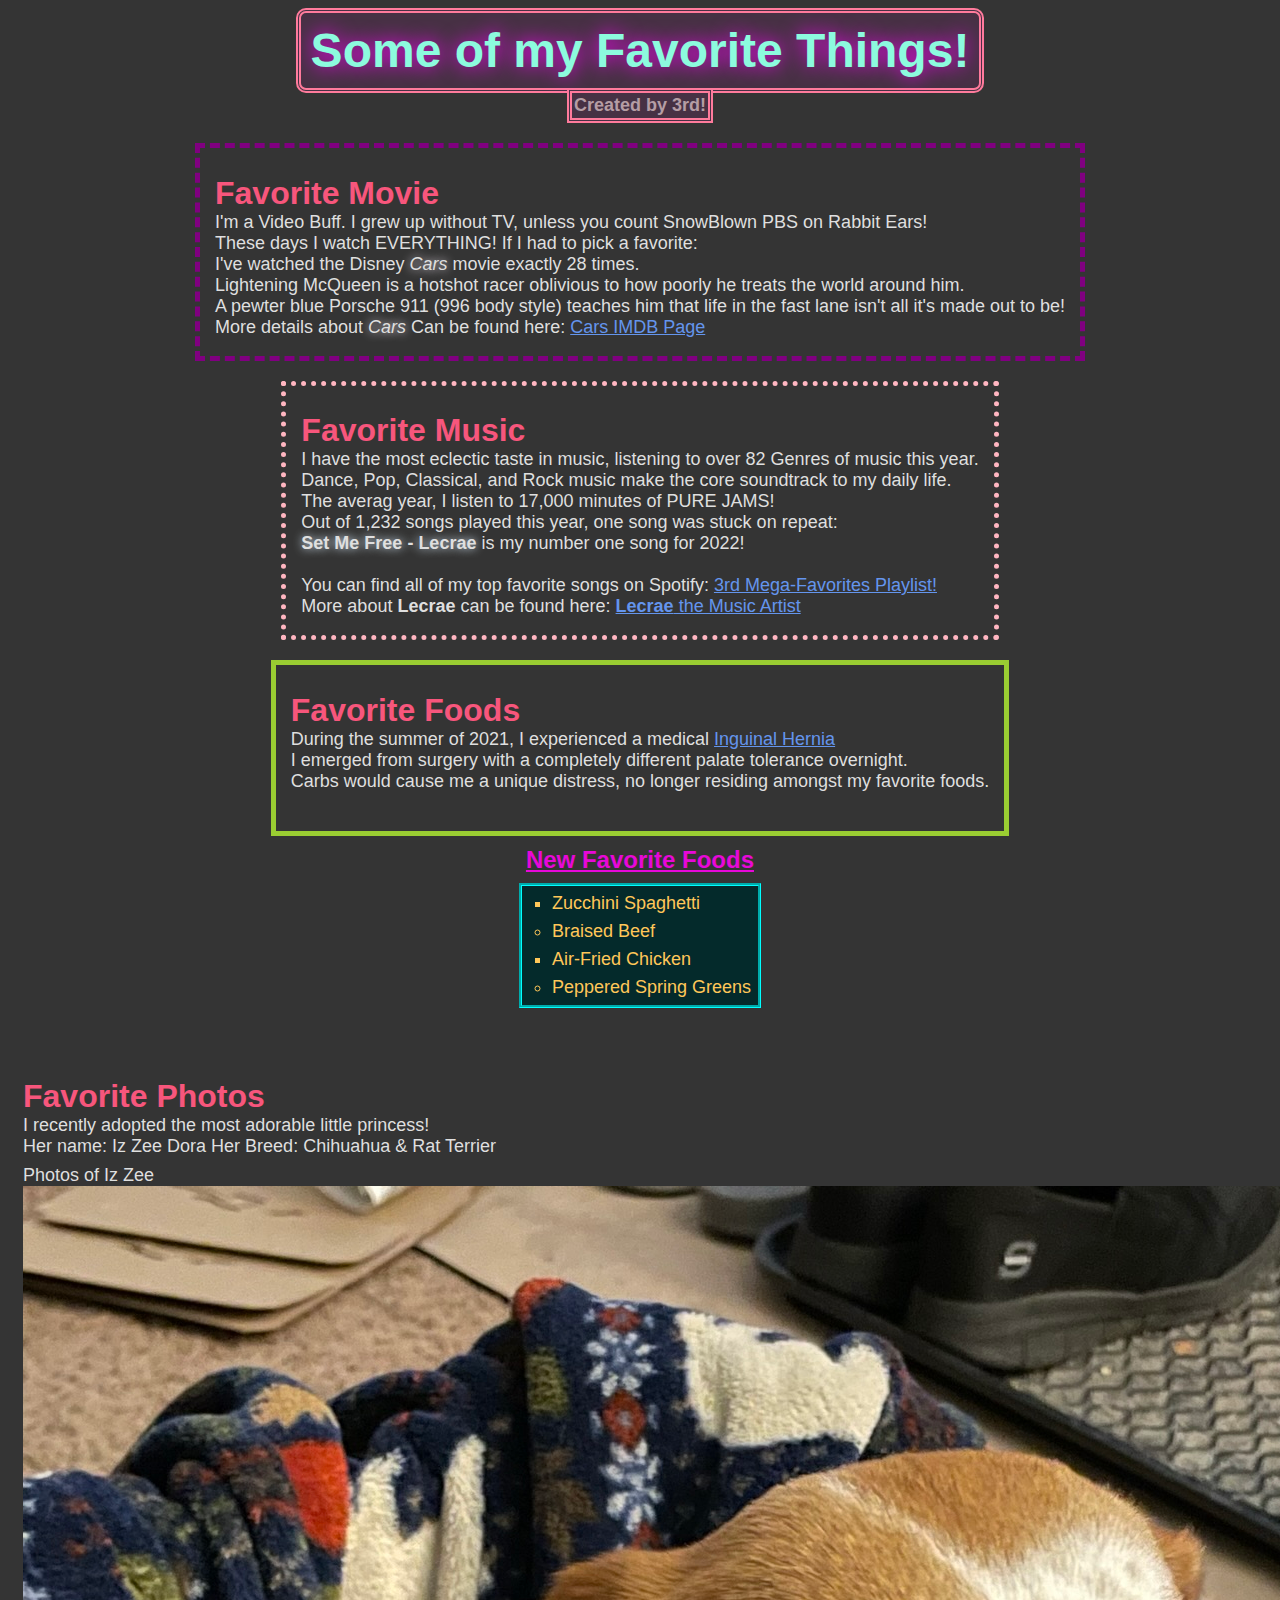
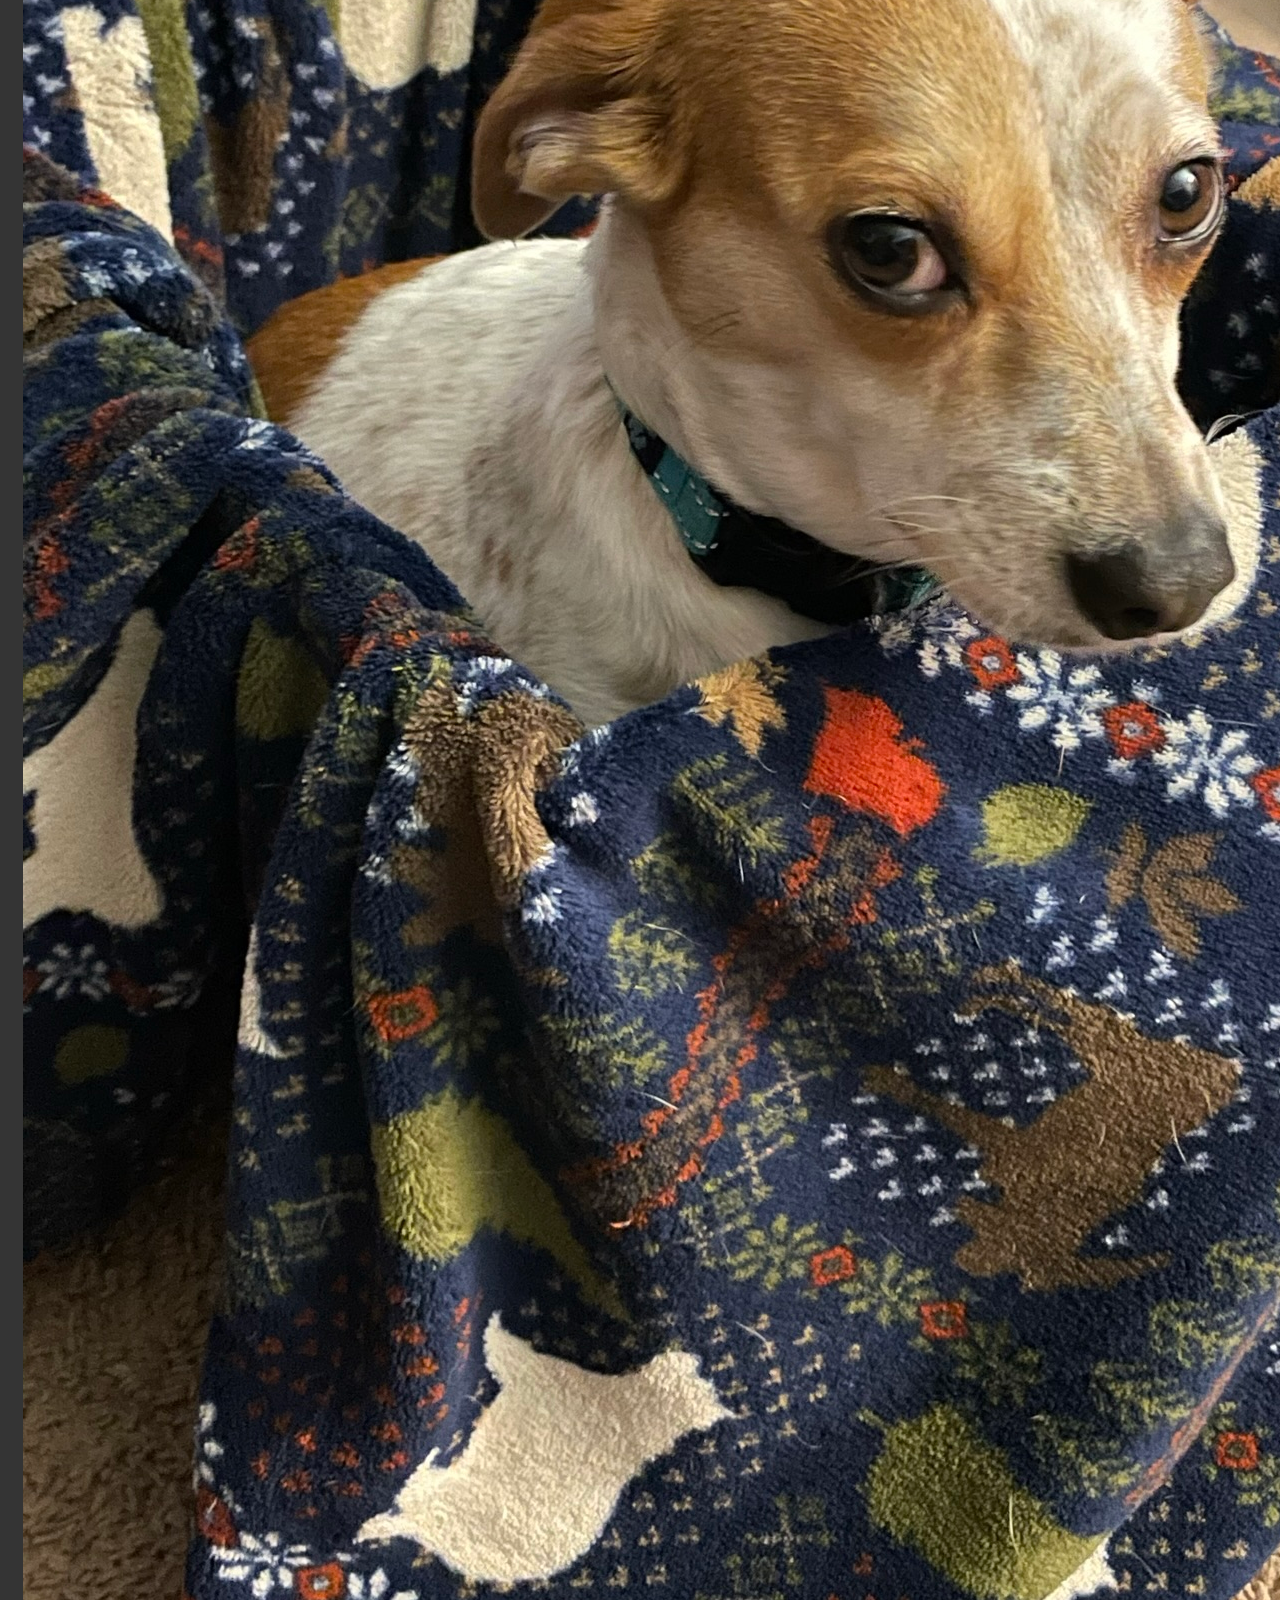
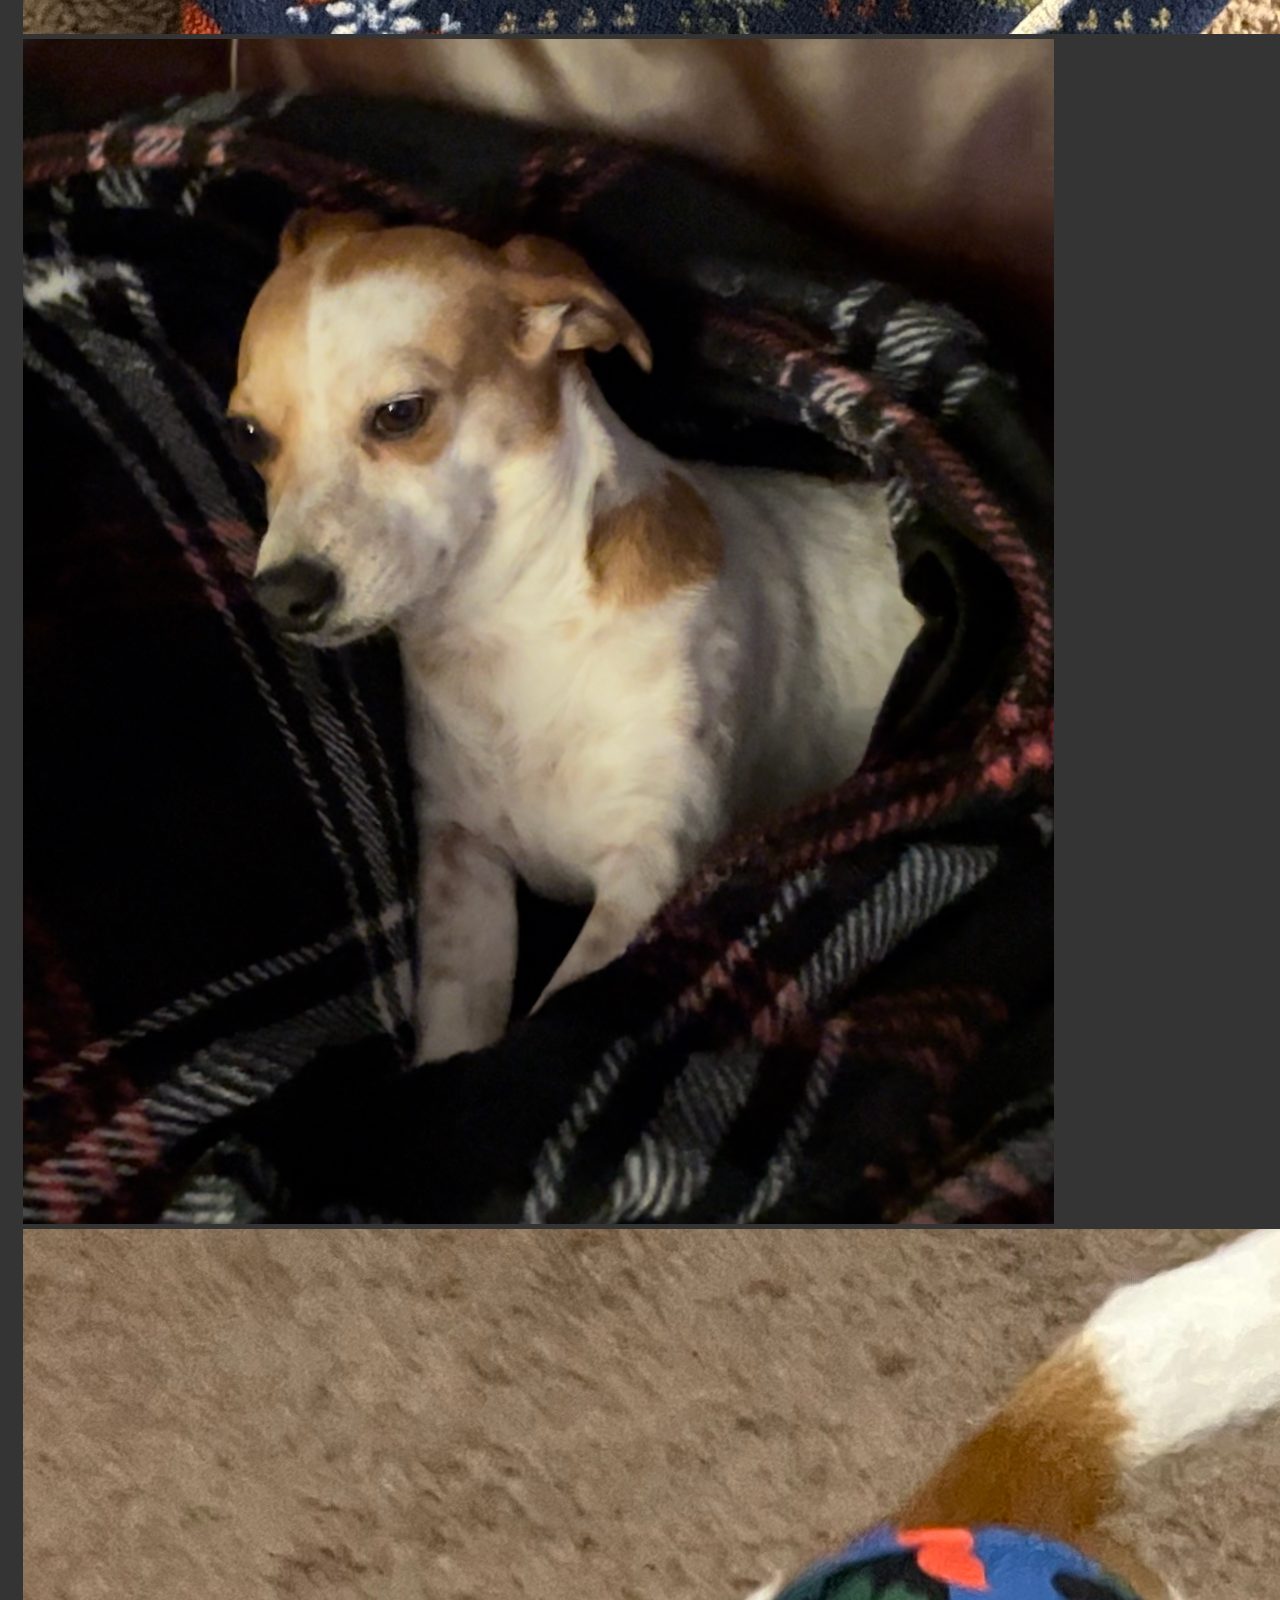
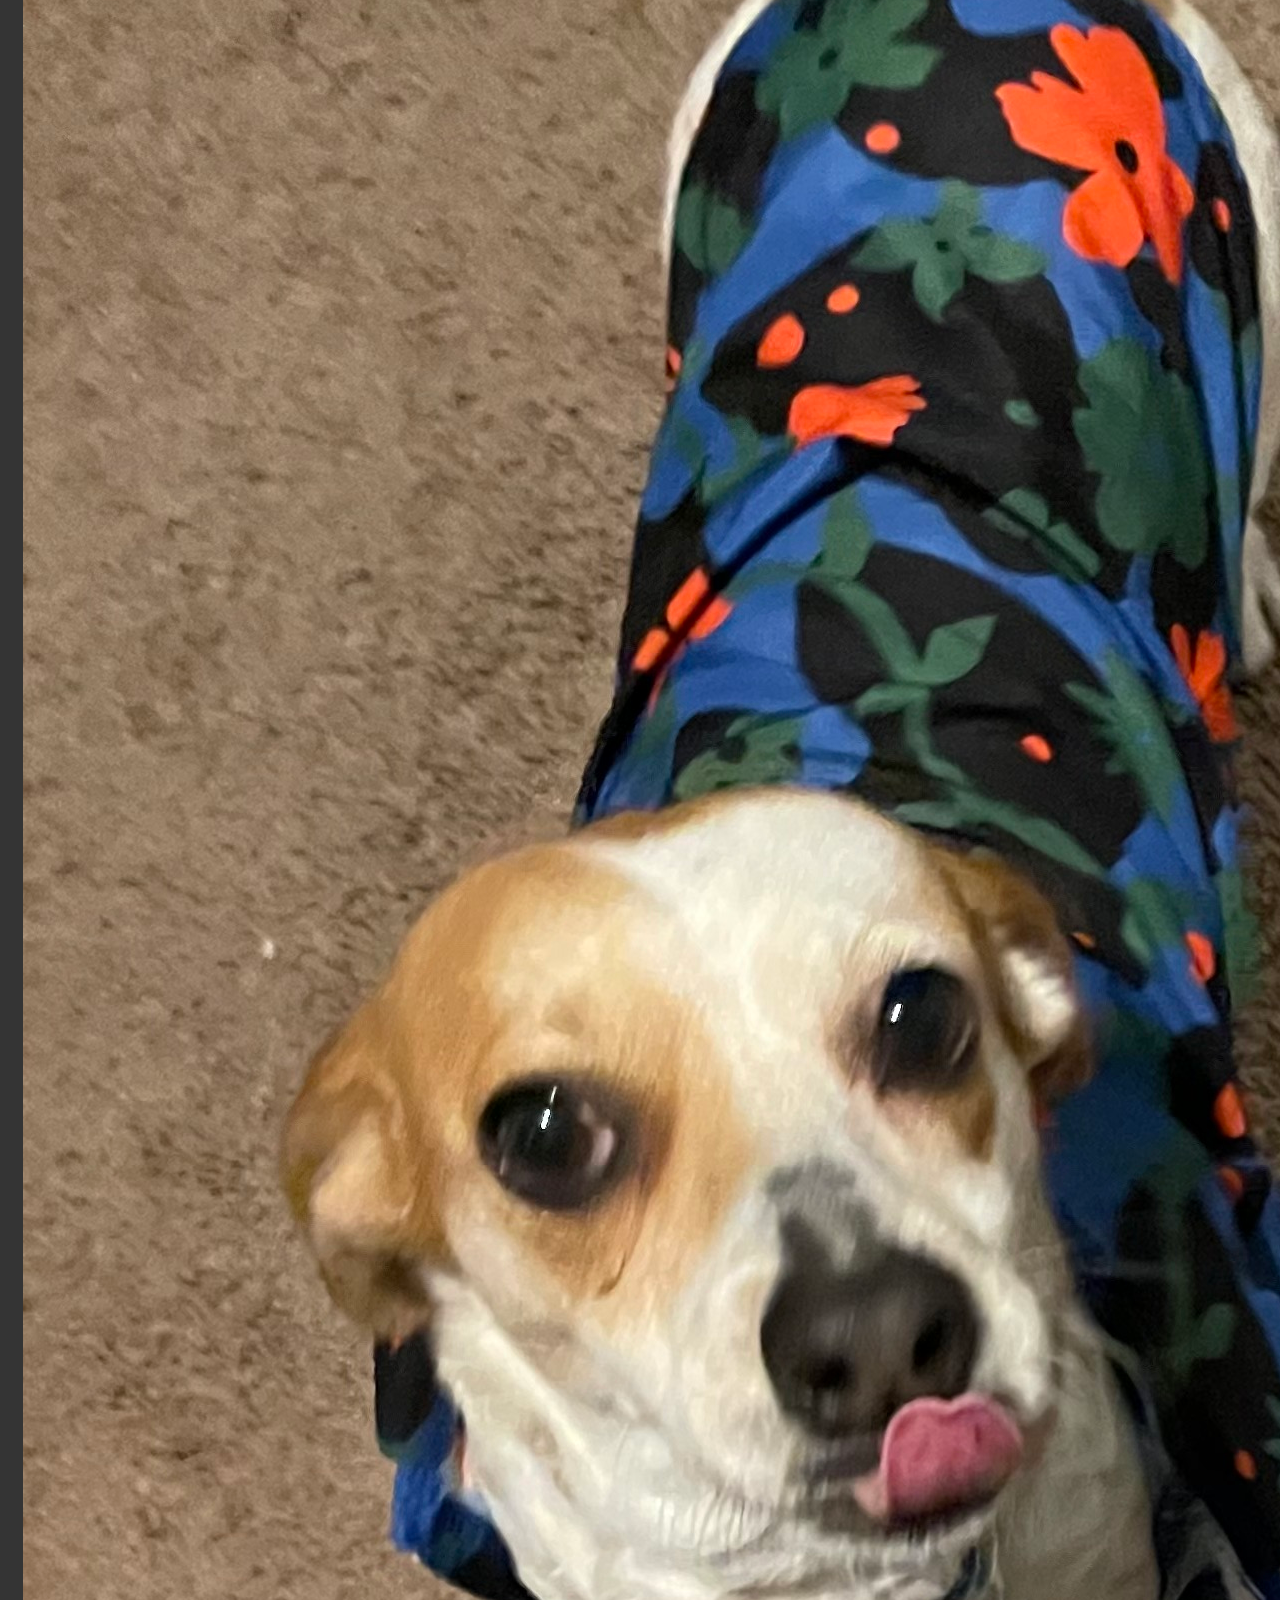
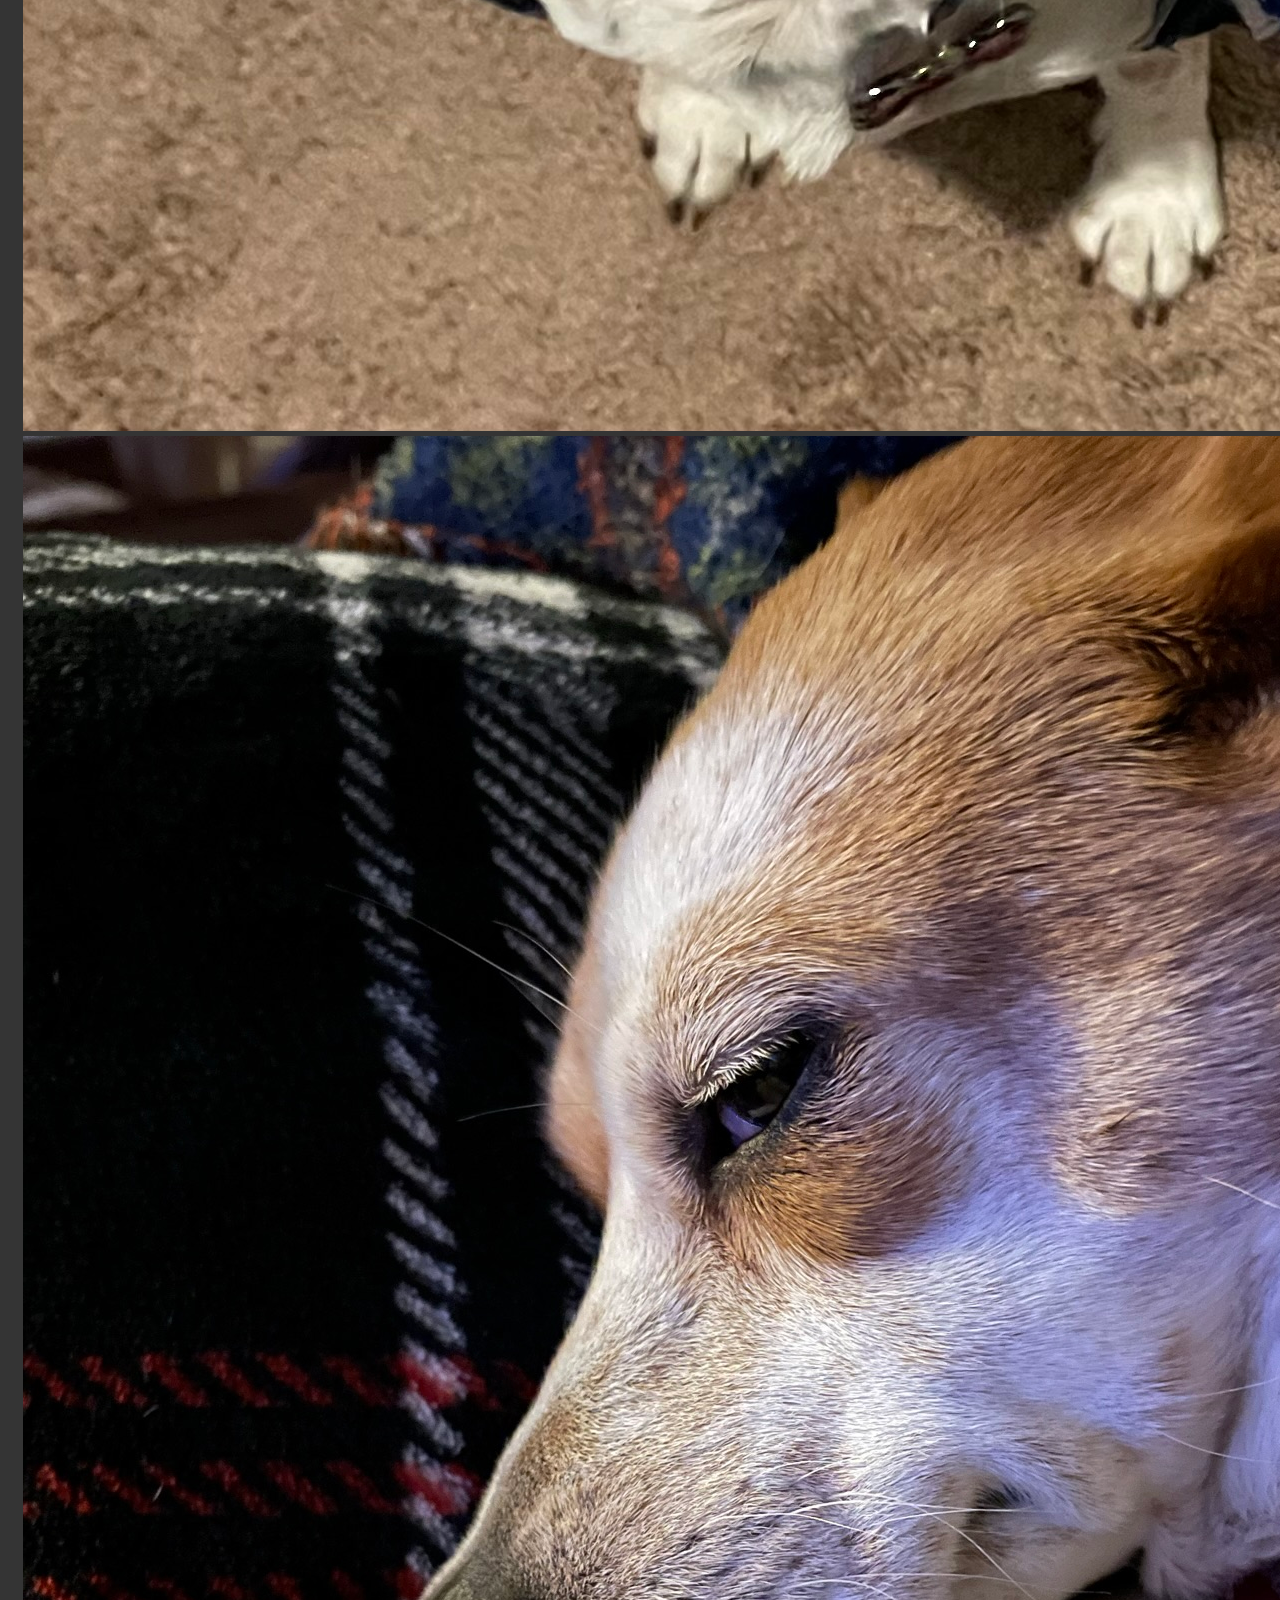
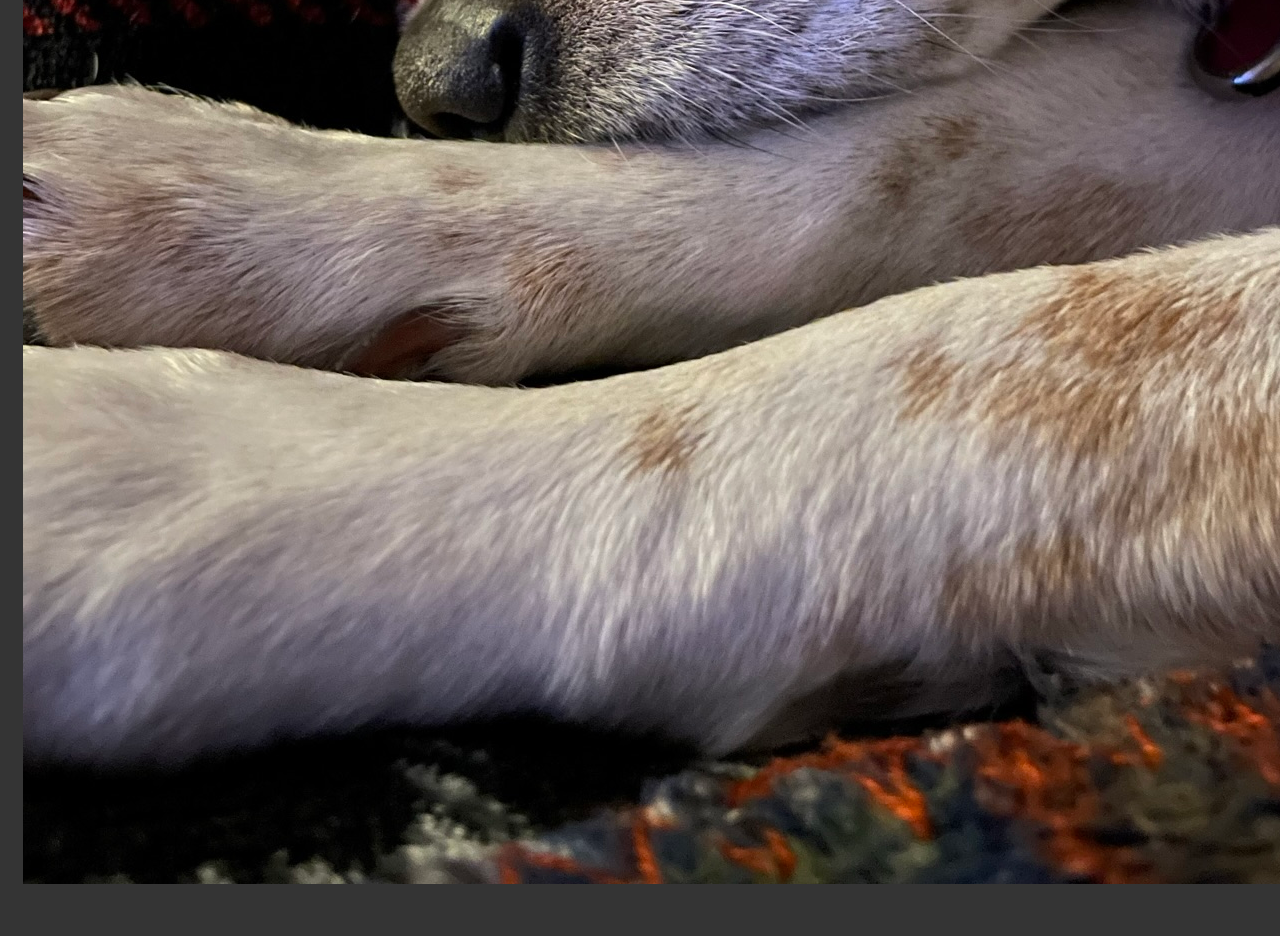
==== Lab2/favorites.html @ c87aceba "ITEC 2560-80 Lab 2: Uploading Start of Lab 2" ====
<!--Set Document Type-->
<!DOCTYPE html>
<!--Set the HTML language-->
<html lang="en">
<!--Setup the tab header-->
<head>
<!--Set the character type for the site -->
    <meta charset="UTF-8">
<!--add a title-->
    <title>My Favorite Things</title>
<!--Create a link to the StyleSheet-->
    <link rel="stylesheet" type="text/css" href="favoritesStyle.css">
</head>

<!--Begin the content of the website-->
<body>
<!--Create the main header for the page-->
  <div>
    <h1 id="Page-Title">Some of my Favorite Things!</h1>
  </div>

  <div>
    <h1 id="Author">Created by 3rd!</h1>
  </div>


  <div class="Favorite-Section" id="Movie">
  <!--use a smaller header to differentiate sections of the site-->
    <h2>Favorite Movie</h2>
  <!--details about me with embedded links to my favorite movie-->
    <p>I'm a Video Buff. I grew up without TV, unless you count SnowBlown PBS on Rabbit Ears! <br>
    These days I watch EVERYTHING! If I had to pick a favorite: <br>
    I've watched the Disney <i><span class="Favorite-Movie-Title">Cars</span></i> movie exactly 28 times. <br>
    Lightening McQueen is a hotshot racer oblivious to how poorly he treats the world around him. <br>
    A pewter blue Porsche 911 (996 body style) teaches him that life in the fast lane
      isn't all it's made out to be!<br>
    More details about <i><span class="Favorite-Movie-Title">Cars</span></i> Can be found here:
      <a href="https://www.imdb.com/title/tt0317219/" target="_blank">Cars IMDB Page</a></p>
  </div>

  <div class="Favorite-Section" id="Music">
  <!--detail my favorite music-->
    <h2>Favorite Music</h2>
  <!--details about me with embedded links to my favorite music-->
    <p>I have the most eclectic taste in music, listening to over 82 Genres of music this year. <br>
    Dance, Pop, Classical, and Rock music make the core soundtrack to my daily life.<br>
    The averag year, I listen to 17,000 minutes of PURE JAMS!<br>
    Out of 1,232 songs played this year, one song was stuck on repeat: <br>
    <b><span id="Favorite-Song-Title">Set Me Free - Lecrae</span></b> is my number one song for 2022!<br>
    <br>
    You can find all of my top favorite songs on Spotify:
    <a href="https://open.spotify.com/playlist/2eQCjeOl1bxtsgzZaG7ir3?si=39373d8940b64e6c"
       target="_blank">3rd Mega-Favorites Playlist!</a><br>
    More about <b>Lecrae</b> can be found here: <a href="https://g.co/kgs/da917n"
      target="_blank"><b>Lecrae</b> the Music Artist</a></p>
  </div>

  <div class="Favorite-Section" id="Food">
    <h2>Favorite Foods</h2>
  <!--details about me with a list of my favorite foods-->
    <p>During the summer of 2021, I experienced a medical
      <a href="https://www.mayoclinic.org/diseases-conditions/inguinal-hernia/symptoms-causes/syc-20351547#:~:text=An%20inguinal%20hernia%20occurs%20when,hernia%20isn't%20necessarily%20dangerous."
                                                             target="_blank">Inguinal Hernia</a><br>
    I emerged from surgery with a completely different palate tolerance overnight. <br>
    Carbs would cause me a unique distress, no longer residing amongst my favorite foods.<br>
    <br>
    </p>
  </div>

  <div Class="Favorite-Section" class=Food-List">
    <p id="New-Favorite-Foods"><b>New Favorite Foods</b>
    <ul>
      <li>Zucchini Spaghetti</li>
      <li class="Most-Favorite-Food">Braised Beef</li>
      <li>Air-Fried Chicken</li>
      <li class="Most-Favorite-Food">Peppered Spring Greens</li>
    </ul>
    </p>
  </div>

  <div class="Favorite-Section" id="Pictures">
    <h2>Favorite Photos</h2>
    <!--details about me with a list of my favorite foods-->
    <p>I recently adopted the most adorable little princess! <br>
      Her name: <span id="Iz-Zee-Dora">Iz Zee Dora</span> Her Breed:
      <span id="Dog-Breed">Chihuahua & Rat Terrier</span><br></p>

    <p><span id="PhotoHeader">Photos of Iz Zee</span><br>
      <img src="IzZeeBox.JPEG"
           height="2048" width="1536" alt="A Small Dog sitting in a box" title="Dog in a box"><br>
      <img src="IzZeeCrabby.JPEG"
           height="1185" width="1031" alt="A Small Dog sitting in a box" title="Dog in a box"><br>
      <img src="IzZeeParty.JPEG"
           height="2402" width="1835" alt="A Small Dog sitting in a box" title="Dog in a box"><br>
      <img src="IzZeeSmile.JPEG"
           height="2048" width="1536" alt="A Small Dog sitting in a box" title="Dog in a box"><br>
      <br>
    </p>
  </div>

</body>
</html>
---- Lab2/favoritesStyle.css ----
/*Favorites website style sheet sorted: Justin 3rd: 1/9/2023*/

/*Customize the main heading to look almost like a neon sign*/
h1 {
/*Aquamarine Color Font*/
    color: #8CFBDE;
/*Dark Byzantium Background*/
    background-color: #473144;
/*This keeps the background tight to the element content*/
    display: table;
/*This moves the element to the center of the site*/
    margin: 0px auto 0px auto;
/*This moves the tezt to the center of the element*/
    text-align: center;
/*Use a relative font size for the accessibility*/
    font-size: xxx-large;
/*Set the header font types*/
    font-family: Arial, Georgia, "Times New Roman", sans-serif;
/*Choose a border style that can bring an element of neon sign*/
    border-style: double;
/*Round the edges by alot to seem lik tubes are being bent*/
    border-radius: 10px;
/*Make the border thick enough to create contrast to background colors*/
    border-width: 5px;
/*This creates even spacing from the text, allowing the contrast to be seen more clearly*/
    border-spacing: 10px;
/*Tickle Me Pink is a perfect neon sign color*/
    border-color: #FF7B9C;
}

/*Style each favorites' section header*/
h2 {
    font-size: xx-large;
/*Brink Pink continues the neon effect*/
    color: #F7567C;
/*Bring the header very close to the relevant text, better readability*/
    margin-bottom: 10px;
}

/*Style the main core text used to fill document*/
body {
/*Make the website's background color Jet*/
    background-color: #343434;
    font-family: Helvetica, Calibri, sans-serif;
}

/*style all paragraphs in the entire website*/
p {
/*Bring each new paragraph very close to the header, allowing for cleaere subject heading connections*/
    margin-top: -10px;
/*Make all text Gainsboro*/
    color: #DFDFDF;
    font-size: large;
}


/*Advanced CSS link details from W3 Schools:
    https://www.w3schools.com/css/css_link.asp*/

/*Change all link styles*/
a:link {
    color: cornflowerblue;
    text-underline: cornflowerblue;
/*Keep the underline on unclicked links*/
    text-decoration: underline;
}

a:visited {
    color: mediumturquoise;
/*When clicked, add a double underline*/
    text-decoration: double;
}

/*When hovering over a link*/
a:hover {
/*Change the color to a bright green to keep the feeling of neon alive!*/
    color: lawngreen;
/*Remove the underline*/
    text-decoration: none;
}

/*When you click a link it will turn bright white*/
a:active {
    color: white;
    text-decoration: none;
}

/*Customize the unordered list*/
ul {
    /* Make background of unordered list . */
    background-color: #042A2B;
    border-style: groove;
    border-color: aqua;
    color: #FFC759;
    display: inline-block;
    margin-top: -15px;
}

/*Customize List Item*/
li {
    list-style-type: square;
    font-size: 18px;
    margin: 7px;
    margin-left: -10px;

}

/*Customize the paragraph above the unordered list*/
#New-Favorite-Foods {
    font-size: x-large;
/*Steel Pink*/
    color: #E708D8;
/*Shift the label to rest evenly over the unordered list*/
    margin-left: 7px;
    text-decoration: underline;
}

/*Add round bullets to odd numbered items on the unordered list*/
.Most-Favorite-Food {
    list-style-type: circle;
}


#Page-Title {
    text-shadow: 0px 0px 20px magenta;
}

#Favorite-Song-Title {
    text-shadow: 0px 0px 10px #DCEDFF;
}

.Favorite-Section {
    /*margin: 10px;*/
    padding-left: 15px;
    padding-right: 15px;
    /*This keeps the background tight to the element content*/
    display: table;
    /*This moves the element to the center of the site*/
    margin: 20px auto auto auto;
    /*This moves the tezt to the center of the element*/
}

#Movie {
    border: 5px purple dashed;
}

#Music {
    border: 5px lightpink dotted;
}

#Food {
    border: 5px yellowgreen solid;
}

#Food-List {
    /*This keeps the background tight to the element content*/
    padding-top: 10px;
}

.Favorite-Movie-Title {
    text-shadow: 0px 0px 10px #F3EAF4;
}

#Author {
    /*Aquamarine Color Font*/
    color: #B59DA4;
    /*Dark Byzantium Background*/
    background-color: #473144;
    /*This keeps the background tight to the element content*/
    display: table;
    /*This moves the element to the center of the site*/
    margin: -5px auto auto auto;
    /*Use a relative font size for the accessibility*/
    font-size: large;
    /*Set the header font types*/
    font-family: cursive, sans-serif;
    border-radius: 0px;
    border-spacing: 2px;
}
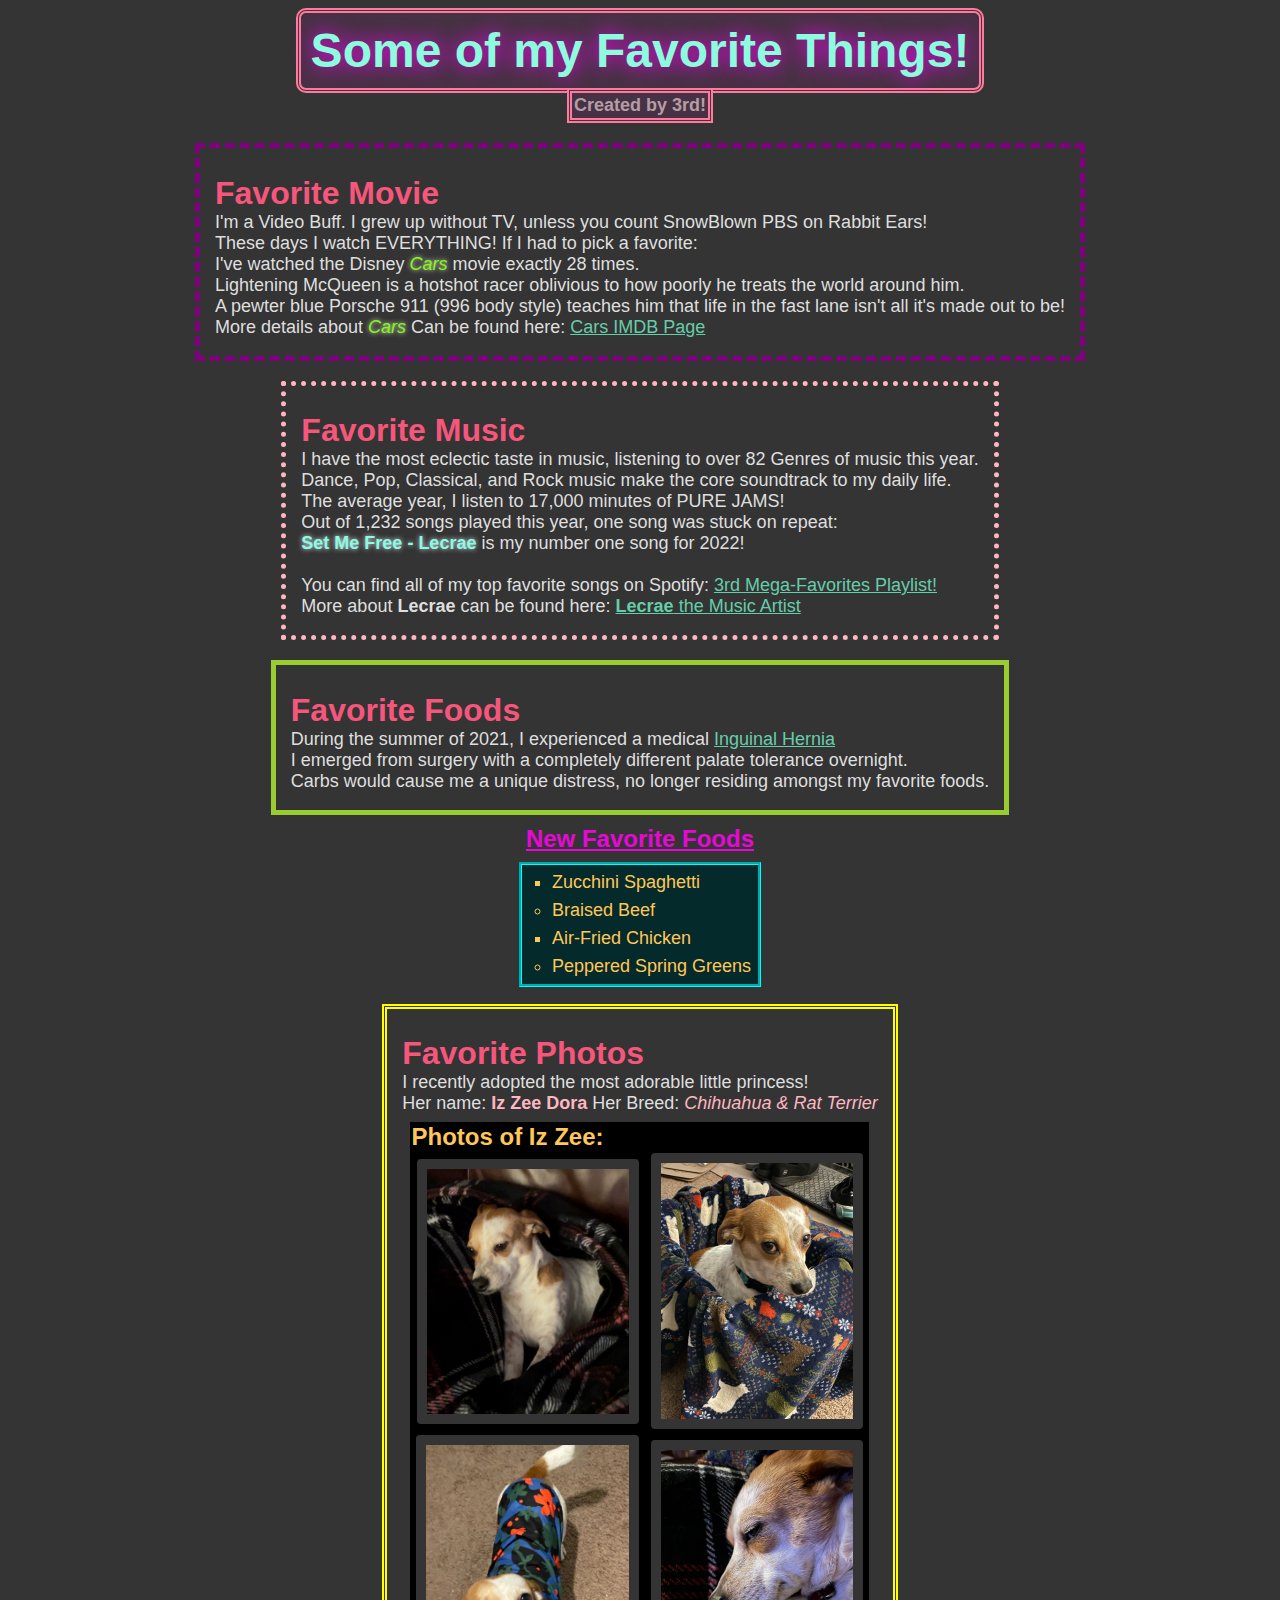
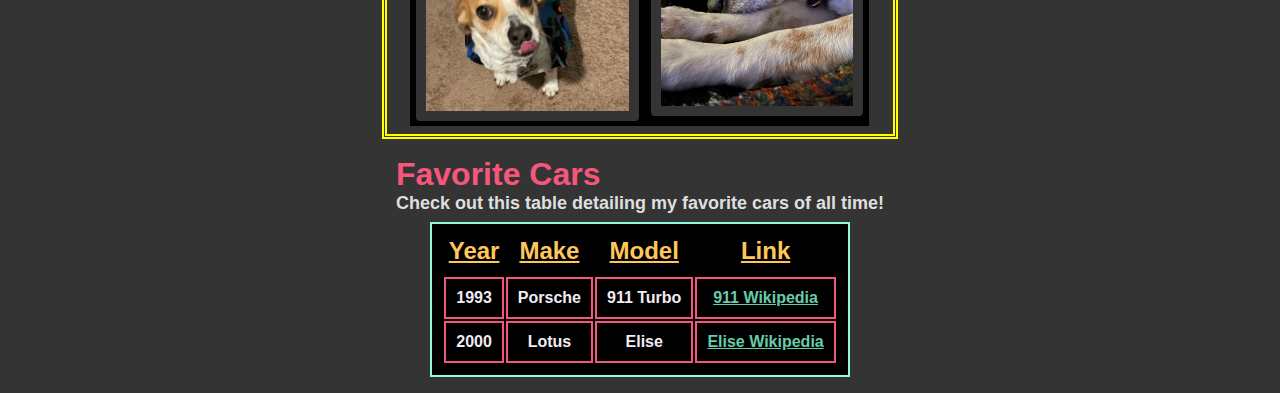
==== commit 286df781: "ITEC 2560-80 Lab 2: Completed Website" ====
--- a/Lab2/favorites.html
+++ b/Lab2/favorites.html
@@ -14,39 +14,39 @@
 
 <!--Begin the content of the website-->
 <body>
-<!--Create the main header for the page-->
+<!--Create the page title header-->
   <div>
     <h1 id="Page-Title">Some of my Favorite Things!</h1>
   </div>
-
+<!--Create the author signature-->
   <div>
     <h1 id="Author">Created by 3rd!</h1>
   </div>
-
-
+<!--create a class of favorite sections with different IDs, this is about movies-->
   <div class="Favorite-Section" id="Movie">
   <!--use a smaller header to differentiate sections of the site-->
     <h2>Favorite Movie</h2>
   <!--details about me with embedded links to my favorite movie-->
     <p>I'm a Video Buff. I grew up without TV, unless you count SnowBlown PBS on Rabbit Ears! <br>
     These days I watch EVERYTHING! If I had to pick a favorite: <br>
-    I've watched the Disney <i><span class="Favorite-Movie-Title">Cars</span></i> movie exactly 28 times. <br>
+    I've watched the Disney <span class="Favorite-Movie-Title">Cars</span> movie exactly 28 times. <br>
     Lightening McQueen is a hotshot racer oblivious to how poorly he treats the world around him. <br>
     A pewter blue Porsche 911 (996 body style) teaches him that life in the fast lane
       isn't all it's made out to be!<br>
-    More details about <i><span class="Favorite-Movie-Title">Cars</span></i> Can be found here:
+    More details about <span class="Favorite-Movie-Title">Cars</span> Can be found here:
       <a href="https://www.imdb.com/title/tt0317219/" target="_blank">Cars IMDB Page</a></p>
   </div>
 
+<!--Favorite section about music-->
   <div class="Favorite-Section" id="Music">
-  <!--detail my favorite music-->
+  <!--Title my favorite music-->
     <h2>Favorite Music</h2>
   <!--details about me with embedded links to my favorite music-->
     <p>I have the most eclectic taste in music, listening to over 82 Genres of music this year. <br>
     Dance, Pop, Classical, and Rock music make the core soundtrack to my daily life.<br>
-    The averag year, I listen to 17,000 minutes of PURE JAMS!<br>
+    The average year, I listen to 17,000 minutes of PURE JAMS!<br>
     Out of 1,232 songs played this year, one song was stuck on repeat: <br>
-    <b><span id="Favorite-Song-Title">Set Me Free - Lecrae</span></b> is my number one song for 2022!<br>
+    <span id="Favorite-Song-Title">Set Me Free - Lecrae</span> is my number one song for 2022!<br>
     <br>
     You can find all of my top favorite songs on Spotify:
     <a href="https://open.spotify.com/playlist/2eQCjeOl1bxtsgzZaG7ir3?si=39373d8940b64e6c"
@@ -55,48 +55,78 @@
       target="_blank"><b>Lecrae</b> the Music Artist</a></p>
   </div>
 
+<!--Favorite section about food-->
   <div class="Favorite-Section" id="Food">
     <h2>Favorite Foods</h2>
   <!--details about me with a list of my favorite foods-->
     <p>During the summer of 2021, I experienced a medical
-      <a href="https://www.mayoclinic.org/diseases-conditions/inguinal-hernia/symptoms-causes/syc-20351547#:~:text=An%20inguinal%20hernia%20occurs%20when,hernia%20isn't%20necessarily%20dangerous."
+      <a href="https://www.mayoclinic.org/diseases-conditions/inguinal-hernia/symptoms-causes/syc-20351547"
                                                              target="_blank">Inguinal Hernia</a><br>
-    I emerged from surgery with a completely different palate tolerance overnight. <br>
+    I emerged from surgery with a completely different palate tolerance overnight.<br>
     Carbs would cause me a unique distress, no longer residing amongst my favorite foods.<br>
-    <br>
     </p>
   </div>
-
+<!--Separate Section for the little food list-->
   <div Class="Favorite-Section" class=Food-List">
+<!--Add a small label to the list of foods-->
     <p id="New-Favorite-Foods"><b>New Favorite Foods</b>
+<!--Create the unordered list of food items-->
     <ul>
       <li>Zucchini Spaghetti</li>
+<!--Detail the most favorite foods-->
       <li class="Most-Favorite-Food">Braised Beef</li>
       <li>Air-Fried Chicken</li>
       <li class="Most-Favorite-Food">Peppered Spring Greens</li>
     </ul>
     </p>
   </div>
+<!--Close open markup tags-->
 
+<!--Create a favorite section for photos of my baby doggie-->
   <div class="Favorite-Section" id="Pictures">
     <h2>Favorite Photos</h2>
-    <!--details about me with a list of my favorite foods-->
+<!--details about me with a list of my favorite foods-->
     <p>I recently adopted the most adorable little princess! <br>
-      Her name: <span id="Iz-Zee-Dora">Iz Zee Dora</span> Her Breed:
+<!--Custom ids for dog name and breed for customizing-->
+      Her name: <span id="Dog-Name">Iz Zee Dora</span> Her Breed:
       <span id="Dog-Breed">Chihuahua & Rat Terrier</span><br></p>
-
-    <p><span id="PhotoHeader">Photos of Iz Zee</span><br>
-      <img src="IzZeeBox.JPEG"
-           height="2048" width="1536" alt="A Small Dog sitting in a box" title="Dog in a box"><br>
-      <img src="IzZeeCrabby.JPEG"
-           height="1185" width="1031" alt="A Small Dog sitting in a box" title="Dog in a box"><br>
-      <img src="IzZeeParty.JPEG"
-           height="2402" width="1835" alt="A Small Dog sitting in a box" title="Dog in a box"><br>
-      <img src="IzZeeSmile.JPEG"
-           height="2048" width="1536" alt="A Small Dog sitting in a box" title="Dog in a box"><br>
-      <br>
+    <p>
+<!--Create an ID for the dog photo table-->
+      <table id="Iz-Zee-Photos">
+<!--Create a table to sort all of my dog photos-->
+          <tr><th class="Photo-Header">Photos of Iz Zee:</span></th></tr>
+          <tr><td><img class="Favorite-Image" src="IzZeeCrabby.JPEG" height="245" width="202"
+                     alt="A Small Dog with an unamused face" title="Dog with a face"></td>
+            <td><img class="Favorite-Image" src="IzZeeBox.JPEG"
+                     height="256" width="192" alt="A Small Dog sitting in a box" title="Dog in a box"></td></tr>
+          <tr><td><img class="Favorite-Image" src="IzZeeParty.JPEG"
+                     height="266" width="203" alt="A Small Dog wearing a Hawaiian shirt" title="Dog in a shirt"></td>
+            <td><img class="Favorite-Image" src="IzZeeSmile.JPEG"
+                     height="256" width="192" alt="A Small Dog smiling very wide" title="Dog with a smile"></td></tr>
+      </table>
     </p>
   </div>
 
+<!--Create a table to store my favorite cars, I could have put links to car books here, but this was more me!-->
+  <div class="Favorite-Section" id="Cars">
+    <h2>Favorite Cars</h2>
+    <p>Check out this table detailing my favorite cars of all time!</p>
+<!--Separate  paragraph for the cars table-->
+    <p>
+<!--Create an Id for the cars table-->
+    <table id="Favorite-Cars">
+      <tr><th class="Car-Header">Year</th><th class="Car-Header">Make</th><th class="Car-Header">Model</th>
+          <th class="Car-Header">Link</th></tr>
+      <tr><td class="Car-Data">1993</td><td class="Car-Data">Porsche</td><td class="Car-Data">911 Turbo</td>
+<!--Links with target="_blank" open in a new tab-->
+        <td class="Car-Data"><a href="https://en.wikipedia.org/wiki/Porsche_911"
+                                target="_blank">911 Wikipedia</a></td></tr>
+      <tr><td class="Car-Data">2000</td><td class="Car-Data">Lotus</td><td class="Car-Data">Elise</td>
+        <td class="Car-Data"><a href="https://en.wikipedia.org/wiki/Lotus_Elise"
+                                target="_blank">Elise Wikipedia</a></td></tr>
+    </table>
+    </p>
+  </div>
+<!--Close open Markup Tags-->
 </body>
 </html>--- a/Lab2/favoritesStyle.css
+++ b/Lab2/favoritesStyle.css
@@ -1,6 +1,6 @@
 /*Favorites website style sheet sorted: Justin 3rd: 1/9/2023*/
 
-/*Customize the main heading to look almost like a neon sign*/
+/*Customize the main headings to look almost like neon signs*/
 h1 {
 /*Aquamarine Color Font*/
     color: #8CFBDE;
@@ -48,7 +48,7 @@
 p {
 /*Bring each new paragraph very close to the header, allowing for cleaere subject heading connections*/
     margin-top: -10px;
-/*Make all text Gainsboro*/
+/*Make all text Gainsboro color*/
     color: #DFDFDF;
     font-size: large;
 }
@@ -59,14 +59,14 @@
 
 /*Change all link styles*/
 a:link {
-    color: cornflowerblue;
-    text-underline: cornflowerblue;
-/*Keep the underline on unclicked links*/
+/*Keep the underline on un-clicked links*/
     text-decoration: underline;
+    color: mediumaquamarine;
+    text-underline: yellow;
 }
 
 a:visited {
-    color: mediumturquoise;
+    color: #E708D8;
 /*When clicked, add a double underline*/
     text-decoration: double;
 }
@@ -87,13 +87,18 @@
 
 /*Customize the unordered list*/
 ul {
-    /* Make background of unordered list . */
+    /* Make background of unordered list a dark aqua */
     background-color: #042A2B;
+    /*Add a bright aqua bevel style outline*/
     border-style: groove;
     border-color: aqua;
+    /*Change the text to a yellow*/
     color: #FFC759;
     display: inline-block;
+    /*Bring the list close to the label*/
     margin-top: -15px;
+    /*bring the photo section closer to the list*/
+    margin-bottom: -20px;
 }
 
 /*Customize List Item*/
@@ -102,7 +107,6 @@
     font-size: 18px;
     margin: 7px;
     margin-left: -10px;
-
 }
 
 /*Customize the paragraph above the unordered list*/
@@ -115,7 +119,7 @@
     text-decoration: underline;
 }
 
-/*Add round bullets to odd numbered items on the unordered list*/
+/*I didn't want to corrupt my list so I just changed the bullet type for favorites*/
 .Most-Favorite-Food {
     list-style-type: circle;
 }
@@ -126,7 +130,9 @@
 }
 
 #Favorite-Song-Title {
-    text-shadow: 0px 0px 10px #DCEDFF;
+    font-weight: bold;
+    color: #8CFBDE;
+    text-shadow: 0px 0px 5px #DCEDFF;
 }
 
 .Favorite-Section {
@@ -137,11 +143,12 @@
     display: table;
     /*This moves the element to the center of the site*/
     margin: 20px auto auto auto;
-    /*This moves the tezt to the center of the element*/
+    /*This moves the text to the center of the element*/
 }
 
 #Movie {
     border: 5px purple dashed;
+
 }
 
 #Music {
@@ -158,7 +165,9 @@
 }
 
 .Favorite-Movie-Title {
-    text-shadow: 0px 0px 10px #F3EAF4;
+    font-style: italic;
+    text-shadow: 0px 0px 5px #F3EAF4;
+    color: chartreuse;
 }
 
 #Author {
@@ -172,8 +181,89 @@
     margin: -5px auto auto auto;
     /*Use a relative font size for the accessibility*/
     font-size: large;
-    /*Set the header font types*/
+    /*Set the author font types*/
     font-family: cursive, sans-serif;
+    /*square the neon sign*/
     border-radius: 0px;
+    /*Shorten the distance to the edges*/
     border-spacing: 2px;
-}+    /*remove the shadow from h1*/
+    text-shadow: none;
+}
+
+/*Place a double yellow border around the photos section and bring the next really close*/
+#Pictures {
+    border: 5px yellow double;
+    margin-bottom: -30px;
+}
+
+/*bolden my dogs nane*/
+#Dog-Name {
+    font-weight: bold;
+    color: lightpink;
+}
+/*Italicize my dogs breed*/
+#Dog-Breed {
+    font-style: italic;
+    color: lightpink;
+}
+
+/*center the photos in the table and add a black background*/
+#Iz-Zee-Photos {
+    margin: auto;
+    text-align: center;
+    background-color: black;
+    border-collapse: collapse;
+    color: #F3EAF4;
+}
+
+/*use the header id instead of th to customize the pets header*/
+.Photo-Header {
+    color: #FFC759;
+    text-align: left;
+    font-size: x-large;
+}
+
+/*customize the images by adding a border*/
+.Favorite-Image {
+    border: 10px solid #343434;
+    border-radius: 4px;
+    margin-left: 5px;
+    margin-right: 5px;
+}
+
+/*Make the font describing the table very very bold!*/
+#Cars {
+    font-weight: bolder;
+}
+
+/*organize the data within the favorite cars table*/
+#Favorite-Cars {
+    margin: auto;
+    text-align: center;
+    background-color: black;
+    /*White Khaki text*/
+    color: #F3EAF4;
+    /*Teal colored Border*/
+    border: 2px #8CFBDE solid;
+    padding: 10px;
+}
+
+/*create a header for the cars table, similar color, but different construction*/
+.Car-Header {
+    font-family: Calibri, Georgia, sans-serif;
+    color: #FFC759;
+    text-align: center;
+    font-size: x-large;
+    text-decoration: underline;
+    padding-bottom: 10px;
+}
+
+/*use a custom id to add borders around the car data,
+    the bright pink color and seperated squares adds to the neon effect*/
+.Car-Data {
+    border: 2px #F7567C solid;
+    padding: 10px;
+}
+
+
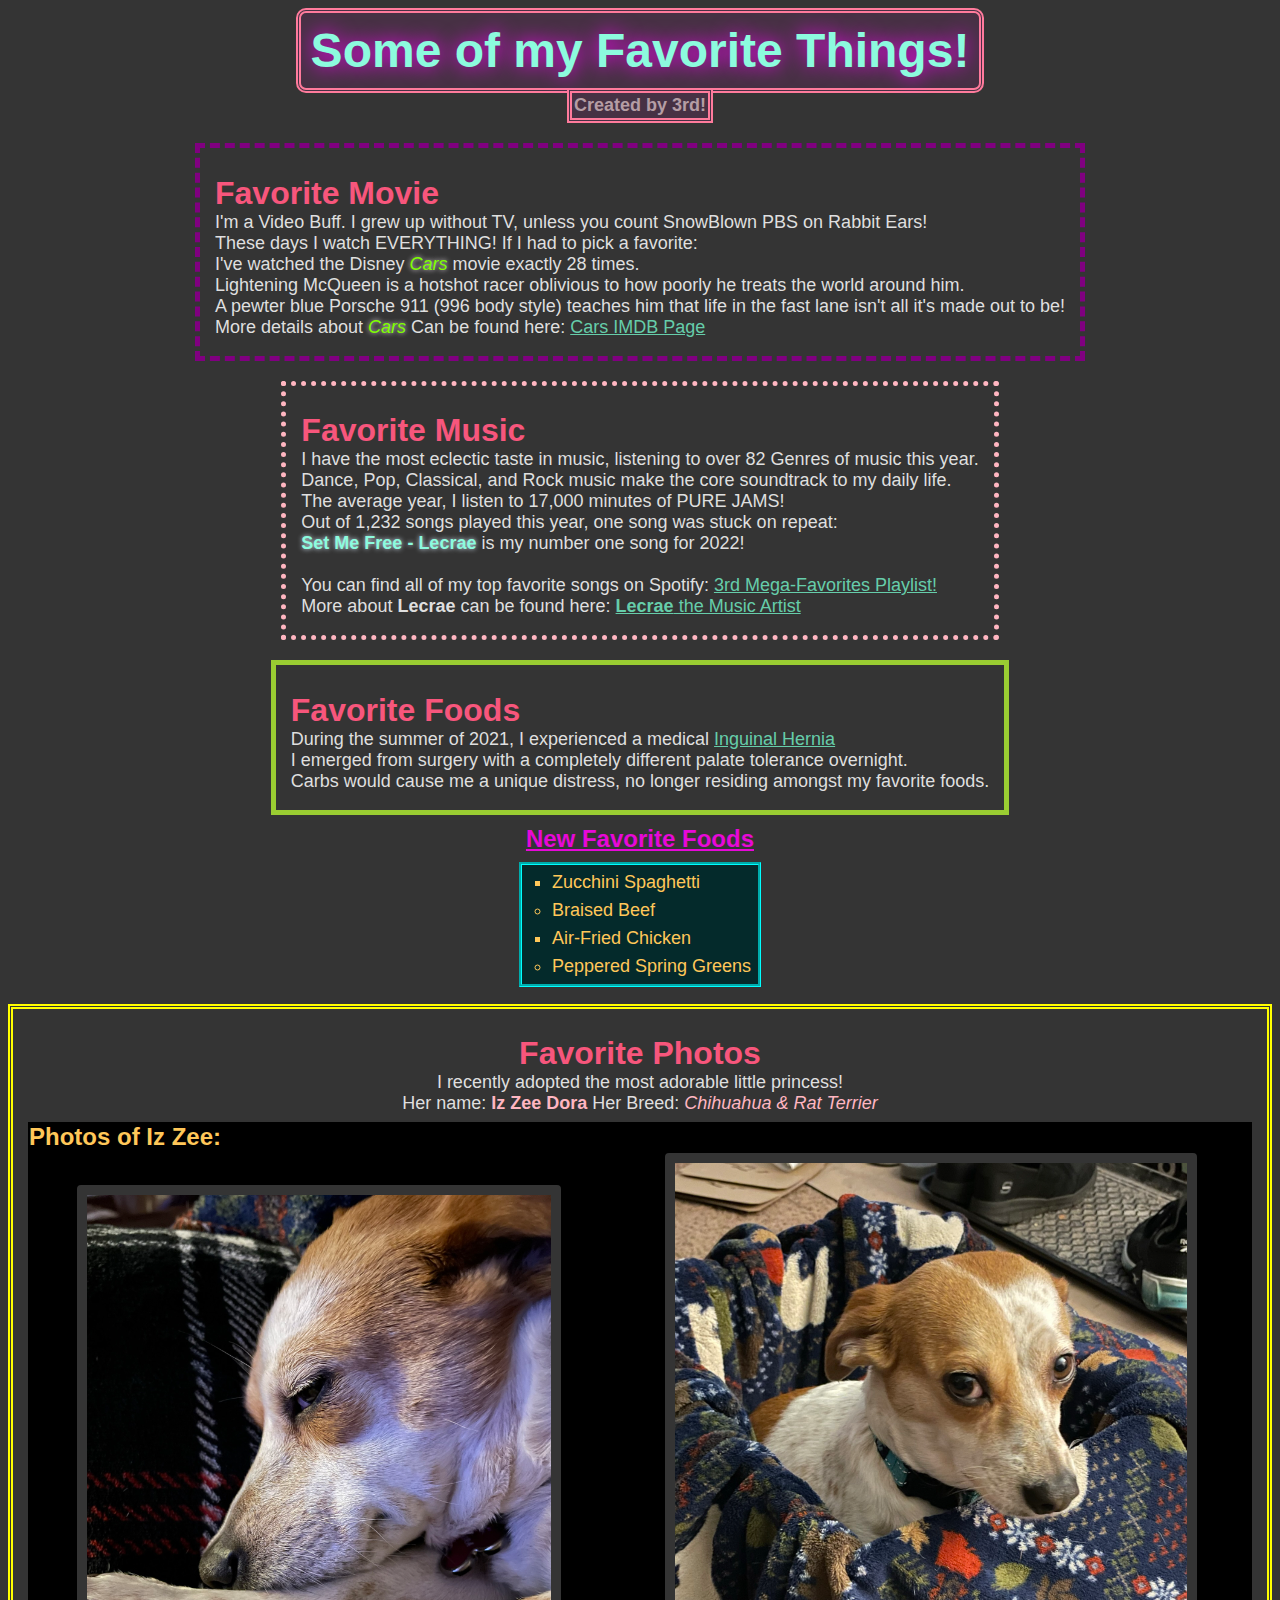
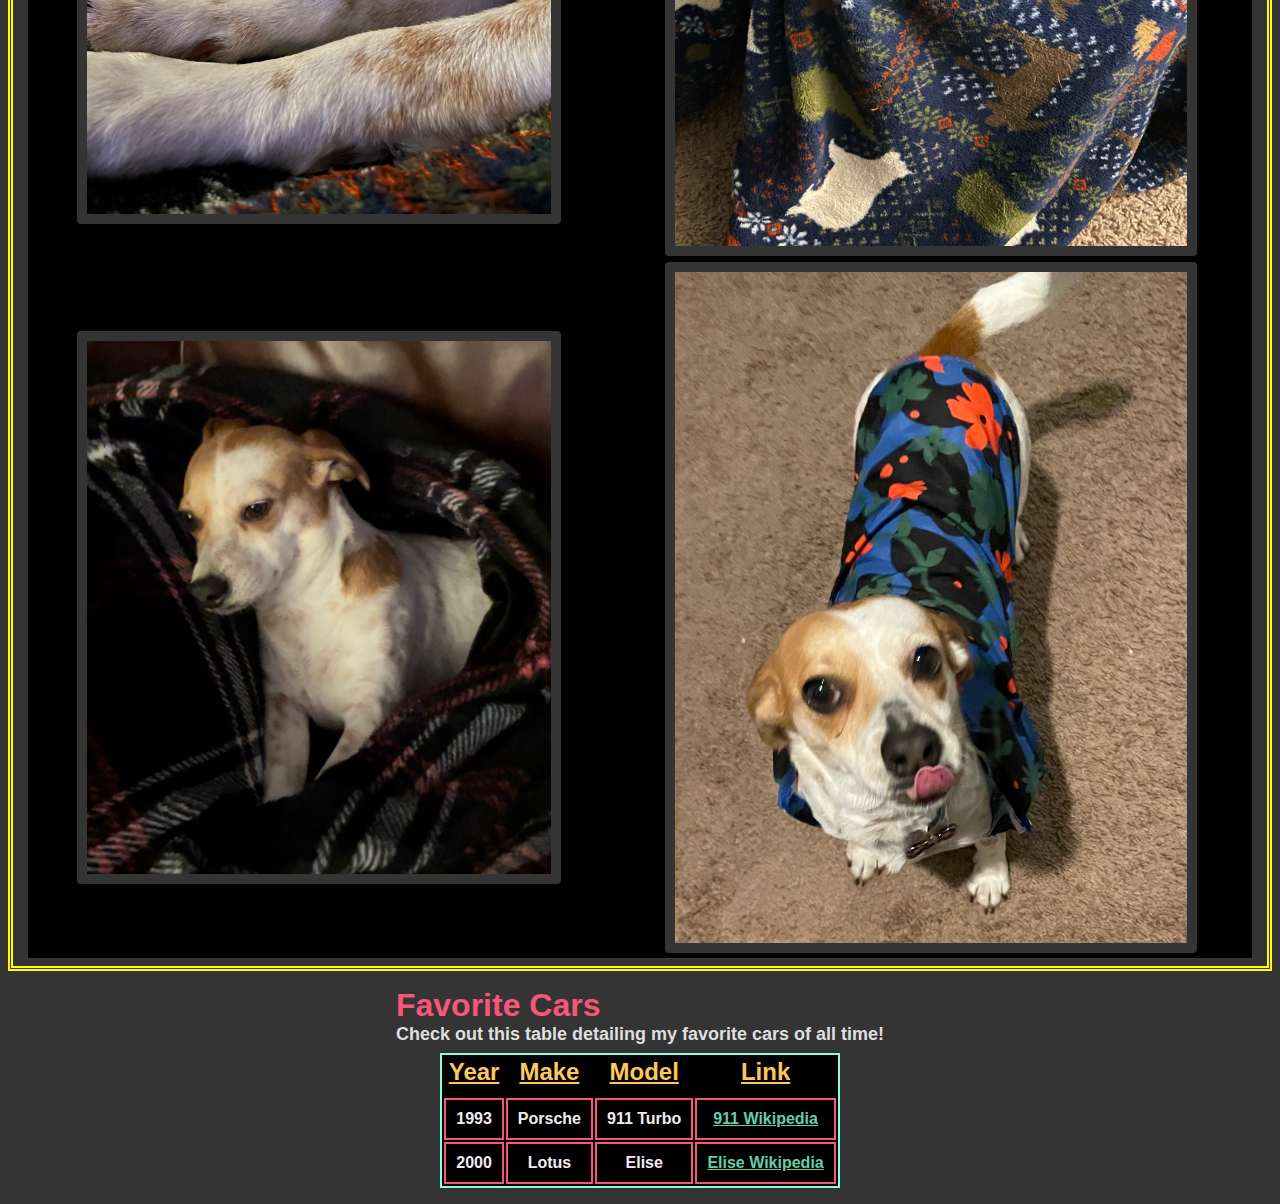
==== commit f9a77f2f: "ITEC 2560-80 Lab 2: Completed Website" ====
--- a/Lab2/favorites.html
+++ b/Lab2/favorites.html
@@ -95,14 +95,15 @@
       <table id="Iz-Zee-Photos">
 <!--Create a table to sort all of my dog photos-->
           <tr><th class="Photo-Header">Photos of Iz Zee:</span></th></tr>
-          <tr><td><img class="Favorite-Image" src="IzZeeCrabby.JPEG" height="245" width="202"
+          <tr><td><img class="Favorite-Image" src="IzZeeSmile.JPEG"
+                       alt="A Small Dog smiling very wide" title="Dog with a smile"></td>
+              <td><img class="Favorite-Image" src="IzZeeBox.JPEG"
+                      alt="A Small Dog sitting in a box" title="Dog in a box"></td></tr>
+          <tr>
+            <td><img class="Favorite-Image" src="IzZeeCrabby.JPEG"
                      alt="A Small Dog with an unamused face" title="Dog with a face"></td>
-            <td><img class="Favorite-Image" src="IzZeeBox.JPEG"
-                     height="256" width="192" alt="A Small Dog sitting in a box" title="Dog in a box"></td></tr>
-          <tr><td><img class="Favorite-Image" src="IzZeeParty.JPEG"
-                     height="266" width="203" alt="A Small Dog wearing a Hawaiian shirt" title="Dog in a shirt"></td>
-            <td><img class="Favorite-Image" src="IzZeeSmile.JPEG"
-                     height="256" width="192" alt="A Small Dog smiling very wide" title="Dog with a smile"></td></tr>
+              <td><img class="Favorite-Image" src="IzZeeParty.JPEG"
+                       alt="A Small Dog wearing a Hawaiian shirt" title="Dog in a shirt"></td></tr>
       </table>
     </p>
   </div>
--- a/Lab2/favoritesStyle.css
+++ b/Lab2/favoritesStyle.css
@@ -195,6 +195,7 @@
 #Pictures {
     border: 5px yellow double;
     margin-bottom: -30px;
+    text-align: center;
 }
 
 /*bolden my dogs nane*/
@@ -224,12 +225,12 @@
     font-size: x-large;
 }
 
-/*customize the images by adding a border*/
+/*customize the images by adding a border, auto adjusting the size*/
 .Favorite-Image {
+    max-width: 80%;
+    height: auto;
     border: 10px solid #343434;
     border-radius: 4px;
-    margin-left: 5px;
-    margin-right: 5px;
 }
 
 /*Make the font describing the table very very bold!*/
@@ -246,7 +247,7 @@
     color: #F3EAF4;
     /*Teal colored Border*/
     border: 2px #8CFBDE solid;
-    padding: 10px;
+    /*padding: 10px;*/
 }
 
 /*create a header for the cars table, similar color, but different construction*/
